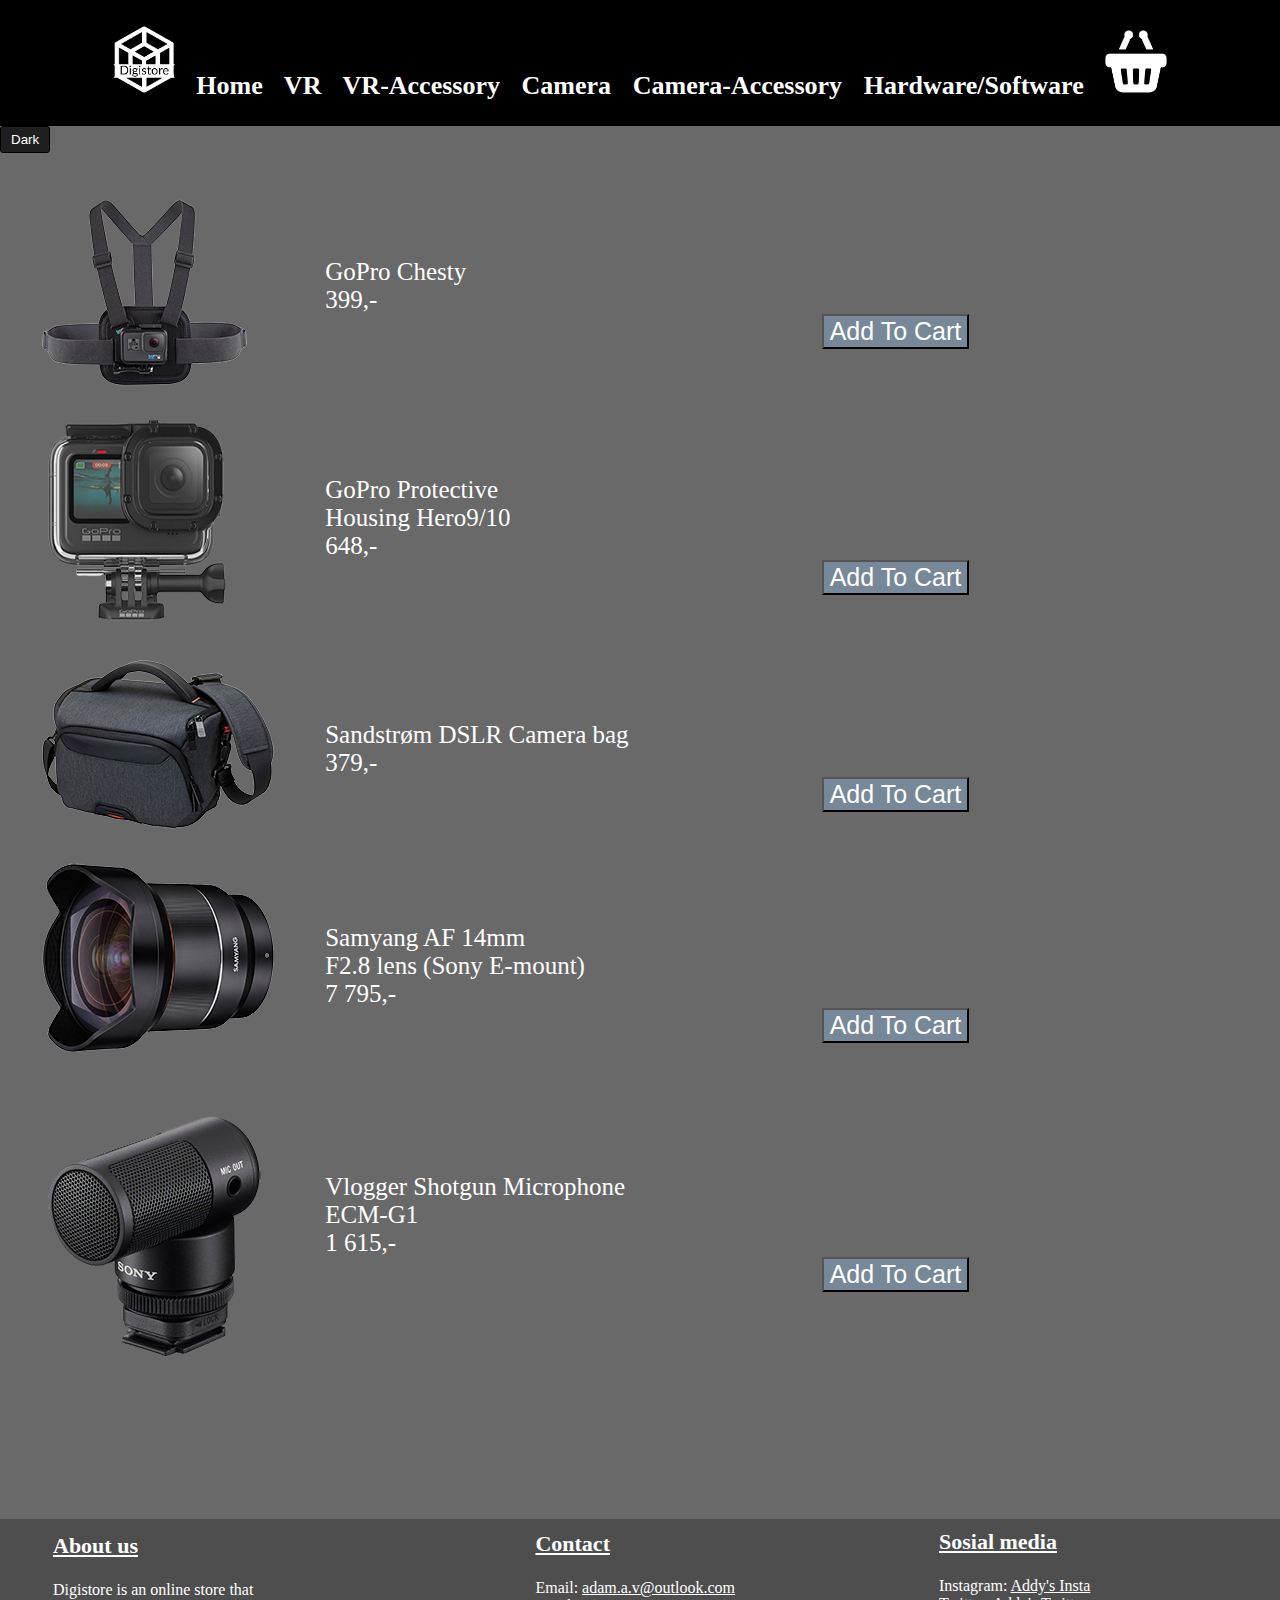
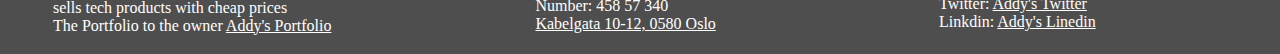
==== Camera-Accessory.html @ 479103cd "new file:   .vscode/settings.json 	new file:   Bilder/Cart-white.png 	new file:   Bilder/Digistore-l" ====
<!DOCTYPE html>
<html lang="en">

<head>
    <link rel="stylesheet" href="style.css">
    <meta charset="UTF-8">
    <meta http-equiv="X-UA-Compatible" content="IE=edge">
    <meta name="viewport" content="width=device-width, initial-scale=1.0">
    <title>Digistore</title>
    <link rel="icon" type="image/x-icon" href="Bilder/Digistore-logos/Digistore-logos_white.png">
</head>

<body>
    <button  type="button" class="collapsible">Menu</button>
    <div class="head">
        <header>
            <img id="Logo" src="Bilder/Digistore-logos/Digistore-logos_white.png" alt="Digistore-logos">
            <a href="Index.html">Home</a>
            <a href="VRs.html">VR</a>
            <a href="VR-Accessory.html">VR-Accessory</a>
            <a href="Cameras.html">Camera</a>
            <a href="Camera-Accessory.html">Camera-Accessory</a>
            <a href="Hardware&Software.html">Hardware/Software</a>
            <a id="CA" href="Cart.html"><img src="Bilder/Cart-white.png" alt="cart" id="cart"><p>Cart</p></a>
        </header>
    </div>
    <button id="dark" onclick="dark()">Dark</button>
    <div class="Kamera-Tilbehør">
        <br>
        <div id="Chesty">
            <ul class="Ass">
                <img src="Bilder/Produkter/GOpro-strap.png" alt="GoPro Chesty 399,-">
                <p>GoPro Chesty
                    <br>399,-
                    <br><button id="strap">Add To Cart</button>
                </p>
            </ul>
        </div>

        <div id="case">
            <ul class="Ass">
                <img src="Bilder/Produkter/GOpro-case.png" alt="GoPro Protective Housing Hero9/10648,-">
                <p>GoPro Protective
                    <br>Housing Hero9/10
                    <br>648,-
                    <br><button id="GOpro-case">Add To Cart</button>
                </p>
            </ul>
        </div>

        <div id="bag">
            <ul class="Ass">
                <img src="Bilder/Produkter/Kamera.til3.png" alt="Sandstrøm DSLR camera bag 379,-">
                <p>Sandstrøm DSLR Camera bag
                    <br>379,-
                    <br><button id="bag">Add To Cart</button>
                </p>
            </ul>
        </div>

        <div id="lens">
            <ul class="Ass">
                <img src="Bilder/Produkter/Kamera.til2.png" alt="Samyang AF 14mm F2.8 lens (Sony E-mount) 7795,-">
                <p>Samyang AF 14mm
                    <br>F2.8 lens (Sony E-mount)
                    <br>7 795,-
                    <br><button id="Samyang">Add To Cart</button>
                </p>
            </ul>
        </div>
        <br>
        <div id="Shotgun">
            <ul class="Ass">
                <img src="Bilder/Produkter/Accessories.png" alt="Vlogger Shotgun Microphone - ECM-G1 1615,-">
                <p>Vlogger Shotgun Microphone
                    <br>ECM-G1
                    <br>1 615,-
                    <br><button id="Shotgun">Add To Cart</button>
                </p>
            </ul>
        </div>
    </div>
    <br>
    <br>
    <br>
    <br>
    <br>
    <br>
    <br>
    <br>
    <br>



    <div id="banner">
        <table>
            <td>
                <div id="OM">
                    <h3>About us</h3>
                    <p>Digistore is an online store that <br> sells tech products with cheap prices <br>
                        The Portfolio to the owner <a href="My_work.html">Addy's Portfolio</a> </p>
                </div>
            </td>
            <td>
                <div id="KON">
                    <h3>Contact</h3>
                    <p>Email: <a href="mailTo: adam.a.v@outlook.com">adam.a.v@outlook.com</a><br>
                        Number: 458 57 340 <br>
                        <a href="https://www.google.com/maps?q=Kabelgata+10-12,+0580+Oslo&z=15" target="_blank"
                            arria-label="Kabelgata 10-12, 0580 Oslo - Open link"> <span>Kabelgata 10-12, 0580
                                Oslo</span></a>
                    </p>
                </div>
            </td>
            <td>
                <div id="SOS">
                    <h3>Sosial media</h3>
                    <p>
                        Instagram: <a href="https://www.instagram.com/adamahmed05/" target="_blank">Addy's Insta</a><br>
                        Twitter: <a href="https://twitter.com/005_addy" target="_blank">Addy's Twitter</a><br>
                        Linkdin: <a href="https://www.linkedin.com/in/adam-virk-579bb01aa/" target="_blank">Addy's Linedin</a>
                    </p>
                </div>
            </td>
        </table>
    </div>
    <script src="script.js"></script>
</body>

</html>
---- style.css ----
/*genearlt*/

html,
body {
    margin: 0;
    padding: 0;
    background-color: #696969;
    scrollbar-width: none;
    font-family: "Segoe UI";
    /* Firefox */
}

.head header {
    background-color: #000000;
    padding: 2%;
    word-spacing: 0.4cm;
    font-weight: bold;
    font-size: 26px;
    text-align: center;
}



.head a {
    text-decoration: none;
    color: #ffffff;

}

.head a:hover {
    color: rgb(49, 49, 49);
}

#Logo {
    width: 5%;
    height: 5%;
}

#cart {
    width: 5%;
    height: 5%;
}

#CA p {
    display: none;
}

hr {
    height: 1px;
    border: none;
    background-color: #696969;
}

#banner {
    background-color: #4e4e4e;

}

#banner a {
    color: #ffffff;
}

#banner a:hover {
    color: #778899;
}

#banner h3 {
    margin-top: 2%;
    color: #ffffff;
    font-size: 22px;

    text-decoration: underline;
}

#banner p {
    color: #ffffff;
    font-size: 16px;

}


#OM h3 {
    margin-left: 50px;

}

#OM p {
    margin-left: 50px;
    margin-right: 200px;

}

#KON p {
    margin-right: 200px;
}

.collapsible {
    display: none;
}

@media screen and (max-width: 414px) {
    #banner h3 {
        font-size: 15px;
        margin-top: 2%;
    }

    #banner p {
        font-size: 13px;
    }

    #OM h3 {
        margin-left: 10px;

    }

    #OM p {
        margin-left: 10px;
        margin-right: -2px;

    }

    #KON p {
        margin-right: 21px;
    }

    #OM {
        width: 180px;
    }

    #KON {
        width: 135px;
    }

    #SOS {
        width: 100px;
    }

    .head {
        padding: 0 18px;
        display: none;
        overflow: hidden;
        background-color: #000000
    }

    #cart {
        display: none;
    }

    #CA p {
        display: block;
    }

    #Logo {
        display: none;
    }

    .head header {
        word-spacing: 0%;
        font-size: 20px;
        display: flex;
        flex-direction: column;
    }

    .collapsible {
        background-color: #000000;
        color: #ffffff;
        cursor: pointer;
        padding: 20px;
        width: 100%;
        border: none;
        text-align: left;
        outline: none;
        font-size: 15px;
        display: block;
    }


    .active,
    .collapsible:hover {
        background-color: #000000;
    }
}

.dark {
    background-color: black;
    color: white;

}

.dark a {
    color: rgb(255, 255, 255);
}

.dark a:hover {
    color: #000000;
}

.dark header {
    background-color: #111111;
    color: #ffffff;
}

.dark h2 {
    background-color: #201f1f;
}

.dark td {
    color: black;
}

#dark {
    background-color: #201f1f;
    border: #000000 1px solid;
    padding: 5px 10px;
    color: #ffffff;
    text-decoration: none;
    border-radius: 3px;
    cursor: pointer;

}

.dark #banner {
    background-color: #111111;
}

.dark button {
    background-color: #201f1f;
}




@media screen and (min-width: 2560px) {
    .head header {
        font-size: 29px;
        word-spacing: 2cm;
        text-align: center;
    }

}



/*Login*/



input[type=text],
input[type=password] {
    width: 25%;
    padding: 12px 20px;
    margin-left: 25px;
    margin: 10px 0;
    display: inline-block;
    border: 1px solid #ccc;
    box-sizing: border-box;
}



/*HJem*/



h2 {
    background-color: #708090;
    color: #ffffff;
    margin-left: 0%;
    margin-right: 0%;

    font-weight: normal;
    font-size: 30px;
    text-align: center;
    padding: 0.5%;

}

#Nye-Produkter {
    display: flex;
    justify-content: space-evenly;
}

#Nye-Produkter ul {
    margin-left: -40px;
    margin-right: 40px;
    list-style: inline;
}

#RAM16 {
    margin-right: 30%;
}

.Produkt {
    display: flex;
    flex-direction: column;
    height: 379px;
}

.Produkt button {
    font-size: 25px;
    color: #ffffff;
    background-color: #778899;
    margin-top: auto;
}

.Produkt p {
    color: #ffffff;

    font-size: 20px;
}

#Mest-Produkter {
    display: flex;
    justify-content: space-around;
}

#Mest-Produkter ul {
    margin-left: 0px;
    margin-right: 0px;
    list-style: inline;
}

.Produkt1 {
    display: flex;
    flex-direction: column;
    height: 379px;
}

.Produkt1 p {
    color: #ffffff;

    font-size: 20px;
}

.Produkt1 button {
    flex-direction: column;
    font-size: 25px;
    color: #ffffff;
    background-color: #778899;
    margin-top: auto;
}

#Play img {
    width: 372px;
    height: 226px;
}

#Ti img {
    width: 227px;
    height: 222px;
}

#Kort img {
    width: 185px;
    height: 222px;
}

@media screen and (max-width: 414px) {
    h2 {
        font-size: 20px;
        padding: 0.5%;
    }



    #Nye-Produkter {
        flex-direction: column;
    }

    #Nye-Produkter ul {
        margin-left: 20px;
        margin-right: 0px;
        list-style: inline;
    }

    .Produkt button {
        font-size: 18px;
    }

    .Produkt p {
        font-size: 20px;
    }

    #RAM img {
        width: 60%;
        height: 50%;
    }

    #RAM16 {
        margin-right: 50%;
    }

    .GOpro-case img {
        width: 60%;
        height: 60%;
    }

    .GOpro-case button {
        margin-right: 50%;
    }

    #pro {
        width: 70%;
        height: 50%;
    }



    .Produkt1 p {
        font-size: 15px;
    }

    .Produkt1 button {
        font-size: 16px;
    }


    #Mest-Produkter {
        flex-direction: column;
    }

    #Play img {
        width: 70%;
        height: 60%;
    }

    #Ti img {
        width: 70%;
        height: 70%;
    }

    #Kort img {
        width: 70%;
        height: 70%;
    }


}

/*VR*/

.VR {
    display: flex;
    flex-direction: column;
}

.VR img {
    float: left;
}

.VR p {
    color: #ffffff;

    font-size: 25px;
    padding-top: 5.5%;
    margin-left: 35%;
}

.VR button {
    margin-left: 45%;
    font-size: 25px;
    color: #ffffff;
    background-color: #778899;
}

.Info {
    margin-right: 300px;
}

.popup {
    font-size: 20px;
    color: #ffffff;
}

.popup {
    position: relative;
    display: inline-block;
    cursor: pointer;
}


.popup .popuptext {
    font-size: 16px;
    visibility: hidden;
    width: 350px;
    background-color: #555;
    color: #fff;
    text-align: center;
    border-radius: 6px;
    padding: 8px 0;
    position: absolute;
    z-index: 1;
    bottom: 125%;
    left: 50%;
    margin-left: -80px;
}


.popup .popuptext::after {
    content: "";
    position: absolute;
    top: 100%;
    left: 50%;
    margin-left: -5px;
    border-width: 5px;
    border-style: solid;
    border-color: #555 transparent transparent transparent;
}


.popup .show {
    visibility: visible;
    -webkit-animation: fadeIn 1s;
    animation: fadeIn 1s
}

@media screen and (min-width: 2560px) {
    .VR {
        margin-left: 20%;
    }

    .VR img {
        width: 25%;
    }

    .VR p {
        font-size: 30px;
        margin-left: 27%;

    }

    .VR button {
        font-size: 30px;
        margin-left: 25%;
    }

    .popup {
        font-size: 30px;
    }

    .popup .popuptext {
        font-size: 23px;
    }
}

@media screen and (max-width: 414px) {

    .VR img {
        width: 60%;
    }

    .VR p {
        margin-left: 35%;
        font-size: 17px;

    }

    .VR button {
        margin-left: 2%;
        font-size: 20px;
    }

    .popup {
        font-size: 20px;
    }

    .popup .popuptext {
        font-size: 13px;
    }
}

/*VR-Tilbehør*/



.VR-Tilbehør {
    display: flex;
    flex-direction: column;
}

.VRs img {
    float: left;
}

.VR-Tilbehør p {
    color: #ffffff;

    font-size: 25px;
    padding-top: 8%;
    margin-left: 30%;
}

.VR-Tilbehør button {
    margin-left: 55%;
    flex-direction: column;
    font-size: 25px;
    color: #ffffff;
    background-color: #778899;
}

@media screen and (min-width: 2560px) {
    .VR-Tilbehør {
        margin-left: 20%;
    }

    .VR-Tilbehør p {
        margin-left: 25%;
        padding-top: 5%;
    }

    .VR-Tilbehør button {
        margin-left: 40%;
    }

    #Strap img {
        width: 16%;
    }

    #utstyr img {
        width: 19%;
    }

    #bateri img {
        width: 14%;
    }

    #Case img {
        width: 17%;
    }

    #Sense img {
        width: 18%;
    }
}

@media screen and (max-width: 414px) {
    .VR-Tilbehør {
        margin-left: 1%;
    }

    .VR-Tilbehør p {
        margin-left: 60%;
        padding-top: 5%;
    }

    .VR-Tilbehør button {
        margin-left: 15%;
        font-size: 20px;
    }

    #Strap img {
        width: 50%;
    }

    #utstyr img {
        width: 55%;
    }

    #bateri img {
        width: 45%;
    }

    #Case img {
        width: 50%;
    }

    #Sense img {
        width: 50%;
    }
}

/*Kamera*/



.Ca img {
    float: left;
}

.Kamera img {
    display: flex;
    flex-direction: column;
}

.Kamera p {
    color: #ffffff;

    font-size: 25px;
    margin-left: 23%;
    padding-top: 3%;
}

.Kamera button {
    margin-left: 40%;
    flex-direction: column;
    font-size: 25px;
    color: #ffffff;
    background-color: #778899;
}

@media screen and (min-width: 2560px) {
    .Kamera {
        margin-left: 20%;
    }

    .Kamera p {
        padding-top: 6%;
        margin-left: 18%;
    }

    .Kamera button {
        margin-left: 30%;
    }



    #GOPRO p {
        padding-top: 4%;
    }

    #Sony img {
        width: 16%;
    }

    #Sony p {
        padding-top: 3%;
    }

    #Camon img {
        width: 15%;
    }

    #Fujifilm img {
        width: 11%;
    }

    #Fujifilm p {
        padding-top: 5%;
    }

    #ZV img {
        width: 15%;
    }
}

@media screen and (max-width: 414px) {
    .Kamera {
        margin-left: 1%;
    }

    .Kamera p {
        padding-top: 6%;
        margin-left: 50%;
    }

    .Kamera button {
        margin-left: 20%;
        font-size: 20px;
    }

    #GOPRO img {
        width: 50%;
    }

    #GOPRO p {
        padding-top: 5%;
    }

    #Sony img {
        width: 45%;
    }

    #Sony p {
        padding-top: -6%;
    }

    #Camon img {
        width: 50%;
    }

    #Fujifilm img {
        width: 45%;
    }

    #Fujifilm p {
        padding-top: 5%;
    }

    #ZV img {
        width: 60%;
    }
}

/*Kamera-Tilbehør*/



.Kamera-Tilbehør {
    display: flex;
    flex-direction: column;
}

.Ass img {
    float: left;
}

.Kamera-Tilbehør p {
    color: #ffffff;
    font-size: 25px;
    margin-left: 23%;
    padding-top: 5%;
}

.Kamera-Tilbehør button {
    display: flex;
    margin-left: 52%;
    flex-direction: column;
    font-size: 25px;
    color: #ffffff;
    background-color: #778899;
}

@media screen and (min-width: 2560px) {
    .Kamera-Tilbehør {
        margin-left: 20%;
    }

    .Kamera-Tilbehør p {
        padding-top: 3%;
        margin-left: 18%;
    }

    .Kamera-Tilbehør button {
        margin-left: 35%;
    }

    #Chesty img {
        width: 16%;
    }

    #Chesty p {
        padding-top: 8%;
        margin-left: 19%;
    }

    #case img {
        width: 13%;
    }

    #bag img {
        width: 17%;
    }

    #lens img {
        width: 14%;
    }

    #Shotgun img {
        width: 13%;
    }
}

@media screen and (max-width: 414px) {
    .Kamera-Tilbehør button {
        margin-left: 52%;
        font-size: 20px;
    }

    #Chesty img {
        width: 50%;
    }

    #case img {
        width: 45%;
    }

    #bag img {
        width: 50%;
    }

    #lens img {
        width: 40%;
    }

    #Shotgun img {
        width: 40%;
    }
}

/*Hardware&Software*/



.ware p {
    color: #ffffff;

    font-size: 25px;
    margin-left: 26%;
    padding-top: 8%;
}

.ware button {
    margin-left: 50%;
    flex-direction: column;
    font-size: 25px;
    color: #ffffff;
    background-color: #778899;
}

.ware {
    display: flex;
    flex-direction: column;
}

.ware img {
    float: left;
}

#Hovedkort img {
    width: 19%;
}

#ram img {
    width: 23%;
}

#Windos10 img {
    width: 23%;
}

#Adobe img {
    width: 21%;
}

#Samsung img {
    width: 24%;

}

#Samsung p {
    padding-top: 3%;
}

@media screen and (min-width: 2560px) {
    #Hovedkort img {
        width: 16%;
    }

    #ram img {
        width: 22%;
    }

    #Windos10 img {
        width: 20%;
    }

    #Adobe img {
        width: 16%;
    }

    .ware p {
        padding-top: 7%;
        margin-left: 24%;
    }

    .ware button {
        margin-left: 40%;
    }

    .ware {
        margin-left: 20%;
    }

    #Samsung img {
        width: 20%;
    }

    #Samsung p {
        padding-top: 4%;
    }
}



/* Cart */



#shopping-cart h1 {
    color: #ffffff;
    margin-left: 2%;

}

#shopping-cart table {
    background-color: #F0F0F0;
    height: 120px;
    border-collapse: collapse;
    width: auto;
    margin: auto;
}

#shopping-cart table td {
    background-color: white;
    border: 2px solid black;
    padding: 5px;

    text-decoration: none;
}

#shopping-cart table tr {
    background-color: white;
    border: 4px solid black;
    padding: 5px;

    text-decoration: none;
}

#btnEmpty {
    background-color: #ffffff;
    border: #d00000 1px solid;
    padding: 5px;
    color: #d00000;
    float: right;
    text-decoration: none;
    border-radius: 3px;
    margin: 10px 39px;
    cursor: pointer;

}

#sum table {
    margin-right: 190px;
    margin-top: -120px;
    border-collapse: collapse;
}
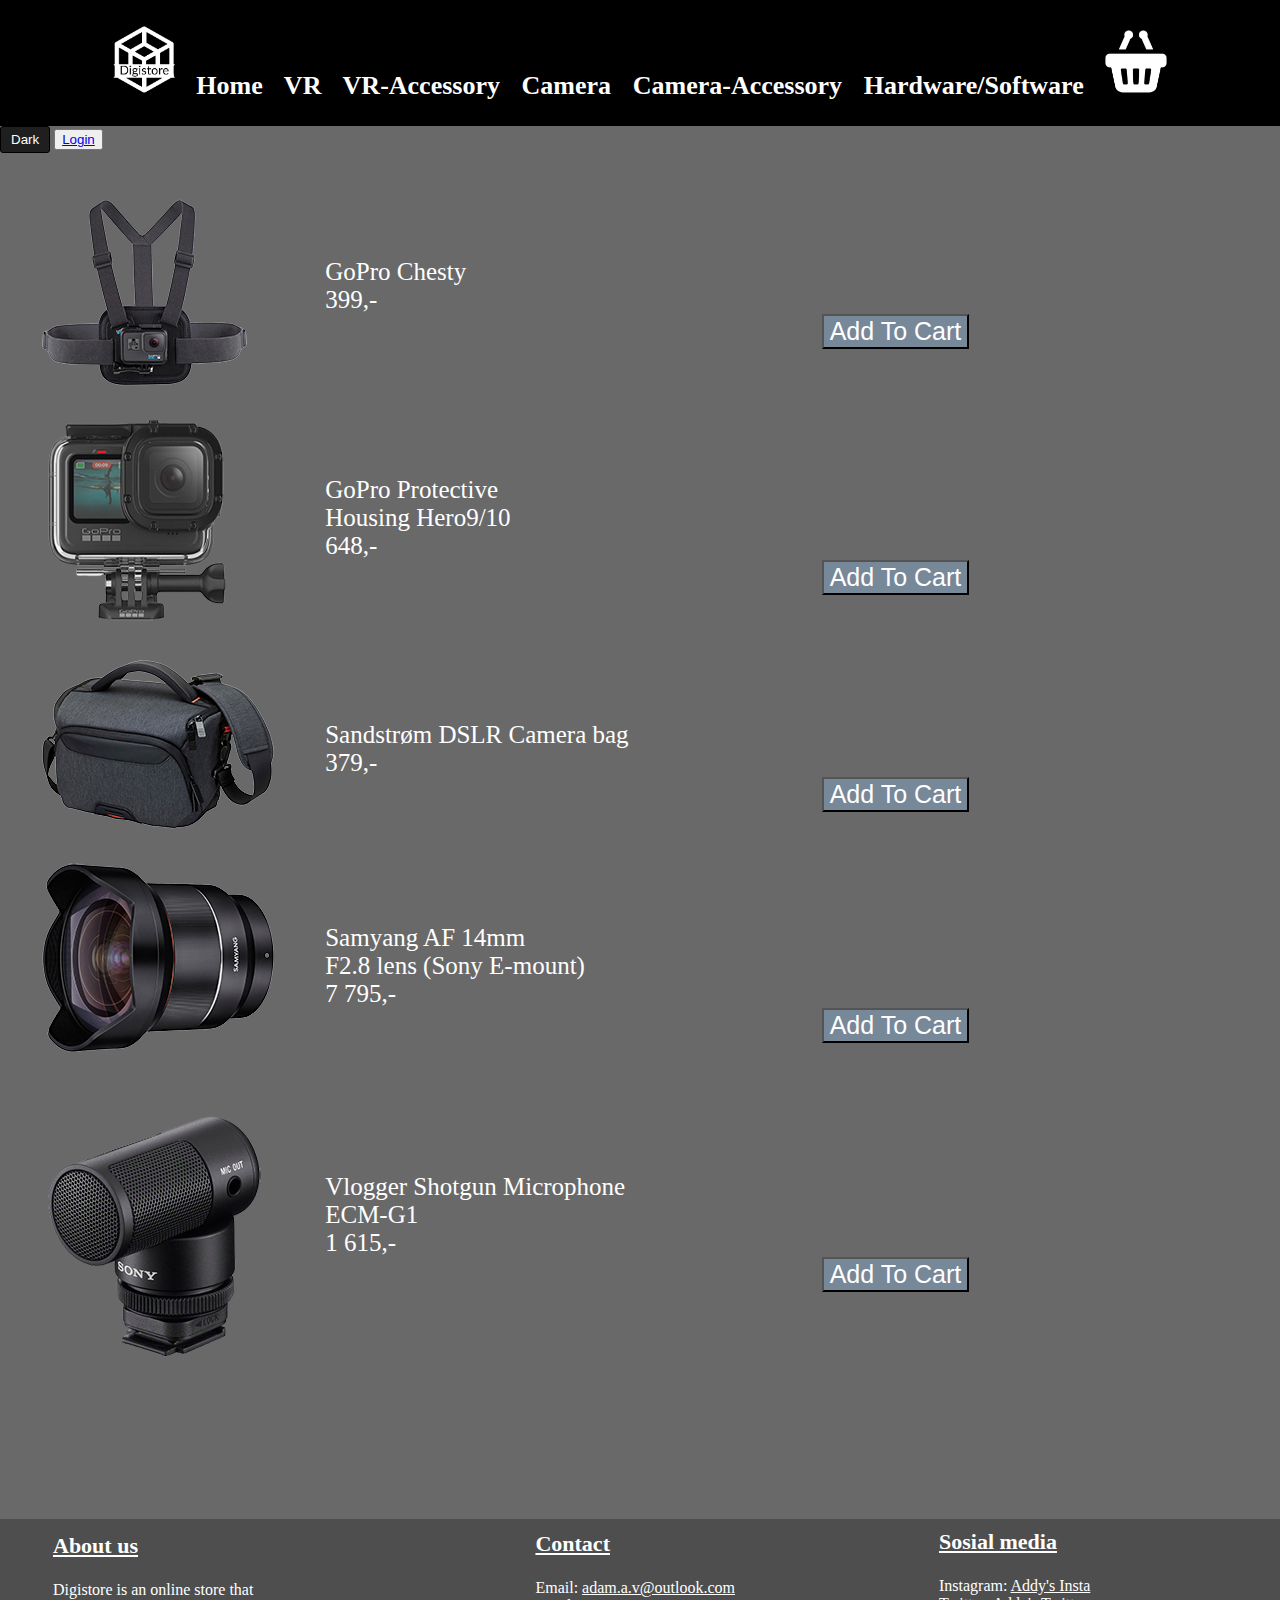
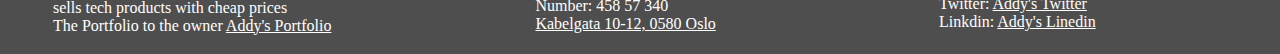
==== commit a071d83b: "modified:   Camera-Accessory.html 	modified:   Cameras.html 	modified:   Cart.html 	modified:   FAQ." ====
--- a/Camera-Accessory.html
+++ b/Camera-Accessory.html
@@ -25,6 +25,7 @@
         </header>
     </div>
     <button id="dark" onclick="dark()">Dark</button>
+    <button id="Login"><a href="Login.php">Login</a></button>
     <div class="Kamera-Tilbehør">
         <br>
         <div id="Chesty">
--- a/style.css
+++ b/style.css
@@ -7,7 +7,6 @@
     background-color: #696969;
     scrollbar-width: none;
     font-family: "Segoe UI";
-    /* Firefox */
 }
 
 .head header {
@@ -30,6 +29,43 @@
 .head a:hover {
     color: rgb(49, 49, 49);
 }
+
+.contain {
+    padding: 16px;
+}
+
+form {
+    margin-left: 30%;
+}
+
+input[type=text],
+input[type=password],
+input[type=tel],
+input[type=number] {
+    width: 50%;
+    padding: 12px 20px;
+    margin: 8px 0;
+    display: inline-block;
+    border: 1px solid #ccc;
+    box-sizing: border-box;
+}
+
+.button {
+    background-color: #000000;
+    color: white;
+    padding: 14px 20px;
+    margin: 8px 0;
+    border: none;
+    cursor: pointer;
+    width: 20%;
+}
+
+.button:hover {
+    opacity: 0.8;
+}
+
+
+
 
 #Logo {
     width: 5%;
@@ -181,6 +217,8 @@
     }
 }
 
+/*Dark Mode*/
+
 .dark {
     background-color: black;
     color: white;
@@ -245,16 +283,7 @@
 
 
 
-input[type=text],
-input[type=password] {
-    width: 25%;
-    padding: 12px 20px;
-    margin-left: 25px;
-    margin: 10px 0;
-    display: inline-block;
-    border: 1px solid #ccc;
-    box-sizing: border-box;
-}
+
 
 
 
@@ -267,7 +296,6 @@
     color: #ffffff;
     margin-left: 0%;
     margin-right: 0%;
-
     font-weight: normal;
     font-size: 30px;
     text-align: center;
@@ -1033,4 +1061,55 @@
     margin-right: 190px;
     margin-top: -120px;
     border-collapse: collapse;
+}
+
+/*FAQ*/
+
+#Asked h3 {
+    color: #ffffff;
+}
+
+
+
+
+/* Style the button that is used to open and close the collapsible content */
+.FAQ {
+    background-color: #4e4e4e;
+    color: #ffffff;
+    cursor: pointer;
+    padding: 18px;
+    width: 100%;
+    border: none;
+    text-align: left;
+    outline: none;
+    font-size: 15px;
+}
+
+/* Add a background color to the button if it is clicked on (add the .active class with JS), and when you move the mouse over it (hover) */
+.active,
+.collapsible:hover {
+    background-color: #4e4e4e;
+}
+
+/* Style the collapsible content. Note: hidden by default */
+.content {
+    padding: 0 18px;
+    background-color: white;
+    max-height: 0;
+    overflow: hidden;
+    transition: max-height 0.2s ease-out;
+}
+
+.FAQ:after {
+    content: '\02795';
+    /* Unicode character for "plus" sign (+) */
+    font-size: 13px;
+    color: white;
+    float: right;
+    margin-left: 5px;
+}
+
+.active:after {
+    content: "\2796";
+    /* Unicode character for "minus" sign (-) */
 }